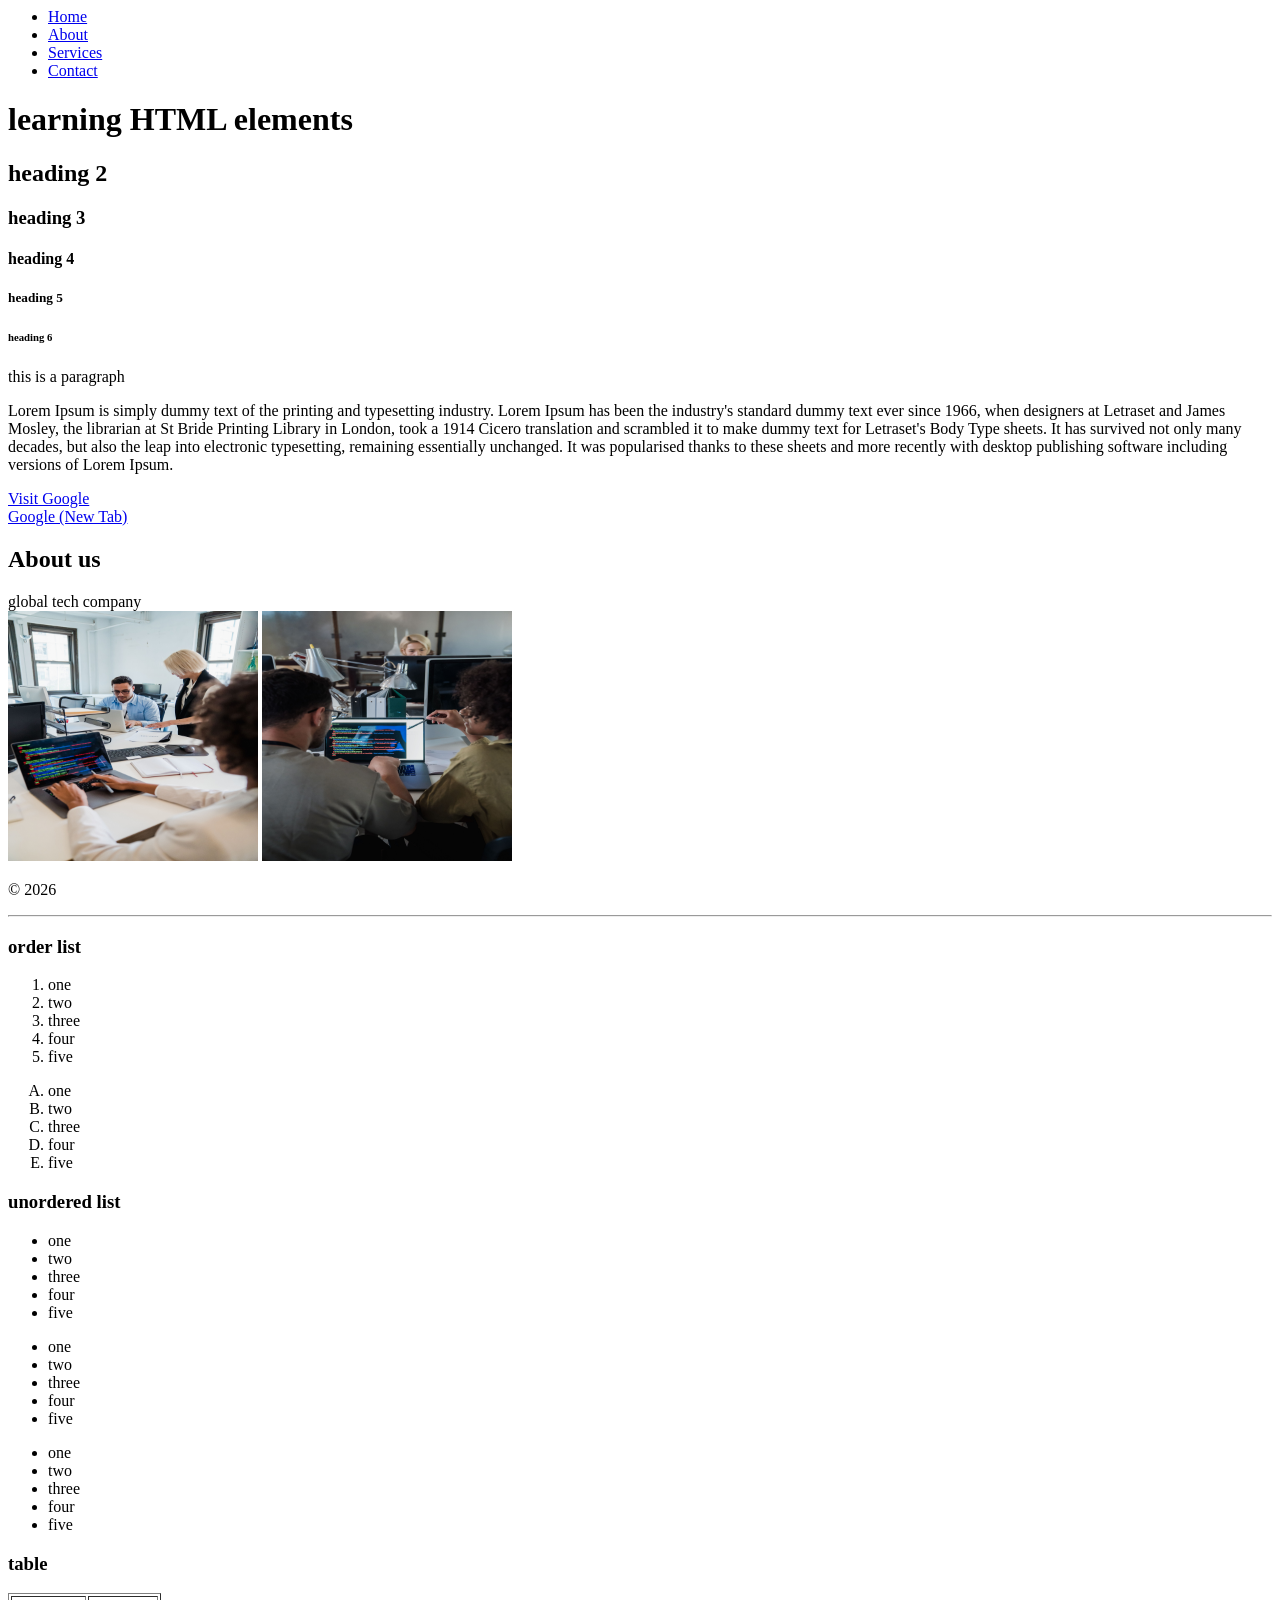
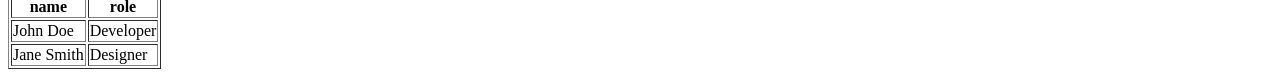
==== about.html @ 83dc7f7e "first website" ====
<head>
    <meta charset="UTF-8">
    <meta name="viewport" content="width=device-width, initial-scale=1.0">
    <title>learning HTML</title>
    <link rel="stylesheet" href="index.css">

    <head>

    <body>
        <nav>
            <ul>
                <li><a href="#home">Home</a></li>
                <li><a href="#about">About</a></li>
                <li><a href="#services">Services</a></li>
                <li><a href="#contact">Contact</a></li>
            </ul>
        </nav>
    </header>
        <!-- heading -->
        <!-- <h1> to <h6> -->
        <h1>learning HTML elements</h1>
        <h2>heading 2</h2>
        <h3>heading 3</h3>
        <h4>heading 4</h4>
        <h5>heading 5</h5>
        <h6>heading 6</h6>
        <!-- paragraph -->
        <p>this is a paragraph</p>
        <p>Lorem Ipsum is simply dummy text of the printing and typesetting industry. Lorem Ipsum has been the
            industry's standard dummy text ever since 1966, when designers at Letraset and James Mosley, the librarian
            at St Bride Printing Library in London, took a 1914 Cicero translation and scrambled it to make dummy text
            for Letraset's Body Type sheets. It has survived not only many decades, but also the leap into electronic
            typesetting, remaining essentially unchanged. It was popularised thanks to these sheets and more recently
            with desktop publishing software including versions of Lorem Ipsum.</p>
        <!-- links: <a> -->
        <a href="https://www.google.com">Visit Google</a>
        <br>
        <a href="https://www.google.com" target="_blank" rel="noopener noreferrer">Google (New Tab)</a>
     
        <section>
            <h2>About us</h2>
            <div>global tech company</div>

        </section>
        <img src="pexels-mizunokozuki-12902874.jpg" alt="a person working" width="250" height="250">
        <img src="pexels-mizunokozuki-12899191.jpg" alt="a person working" width="250" height="250">
        <footer>
            <p>&copy; 2026</p>
        </footer>
        <hr>

        <section>
            <h3>order list</h3>
            <ol type="1">
                <li>one</li>
                <li>two</li>
                <li>three</li>
                <li>four</li>
                <li>five</li>
            </ol>
            <ol type="A">
                <li>one</li>
                <li>two</li>
                <li>three</li>
                <li>four</li>
                <li>five</li>
            </ol>

            <h3>unordered list</h3>
            <ul>
                <li>one</li>
                <li>two</li>
                <li>three</li>
                <li>four</li>
                <li>five</li>
            </ul>
            <ul type="list-style-type square">
                <li>one</li>
                <li>two</li>
                <li>three</li>
                <li>four</li>
                <li>five</li>
            </ul>
            <ul type="list-style-type circle">
                <li>one</li>
                <li>two</li>
                <li>three</li>
                <li>four</li>
                <li>five</li>
        </section>

        <section>
            <h3>table</h3>
            <table border="1">
                <tr>
                    <th>name</th>
                    <th>role</th>
                </tr>
                <tr>
                    <td>John Doe</td>
                    <td>Developer</td>
                </tr>
                <tr>
                    <td>Jane Smith</td>
                    <td>Designer</td>
                </tr>
            </table>
    </body>
---- index.css ----
<h1>introduction to HTML</h1>

<p>HTML stands for HyperText Markup Language.It is the standard markup language for creating web pages and web applications.HTML describes the structure of a web page semantically and originally icluded cues for the appearance of the document</p>
        <h2>basic HTML structure</h2>
        <p>HTML documents is made up of elements, which are represented by tags.The basic structure of an HTML document includes the following elements:</p>
        <ul>
            <li><code>&lt;!DOCTYPE html&gt;</code>: Declares the document type and version of HTML</li>
            <li><code>&lt;html&gt;</code>: The root element that contains all other elements</li>
            <li><code>&lt;head&gt;</code>: Contains meta-information about the document, such as the title and links to the stylesheet</li>
            <li><code>&lt;body&gt;</code>: Contains the content of the document, such as text, images, and links</li>
        </ul>
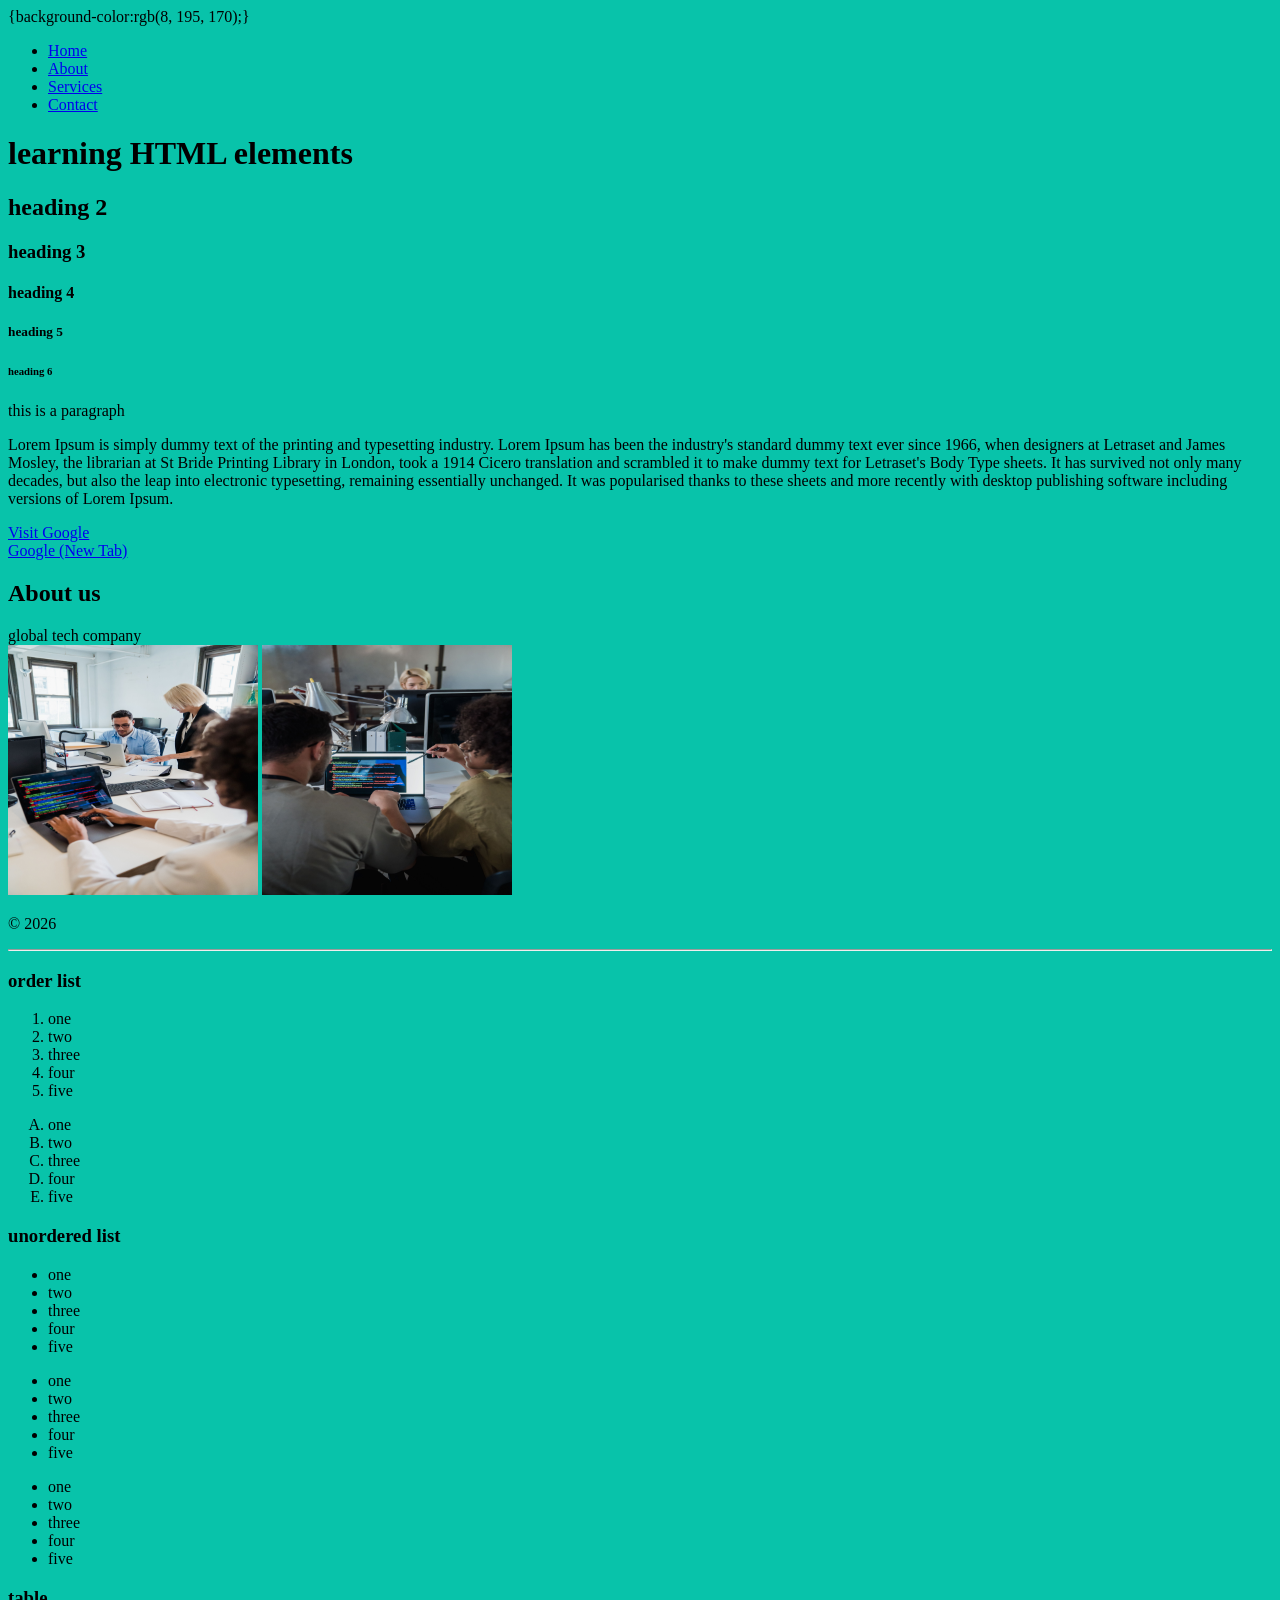
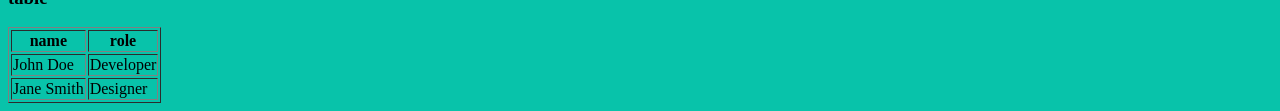
==== commit 9c05e3b5: "changes" ====
--- a/about.html
+++ b/about.html
@@ -7,7 +7,7 @@
 
     <head>
 
-    <body>
+    <body> {background-color:rgb(8, 195, 170);}
         <nav>
             <ul>
                 <li><a href="#home">Home</a></li>
--- a/index.css
+++ b/index.css
@@ -1,11 +1,4 @@
-        <h1>introduction to HTML</h1>
-
-<p>HTML stands for HyperText Markup Language.It is the standard markup language for creating web pages and web applications.HTML describes the structure of a web page semantically and originally icluded cues for the appearance of the document</p>
-        <h2>basic HTML structure</h2>
-        <p>HTML documents is made up of elements, which are represented by tags.The basic structure of an HTML document includes the following elements:</p>
-        <ul>
-            <li><code>&lt;!DOCTYPE html&gt;</code>: Declares the document type and version of HTML</li>
-            <li><code>&lt;html&gt;</code>: The root element that contains all other elements</li>
-            <li><code>&lt;head&gt;</code>: Contains meta-information about the document, such as the title and links to the stylesheet</li>
-            <li><code>&lt;body&gt;</code>: Contains the content of the document, such as text, images, and links</li>
-        </ul>+   body{
+        background-color:rgb(8, 195, 170);
+   }    
+   
